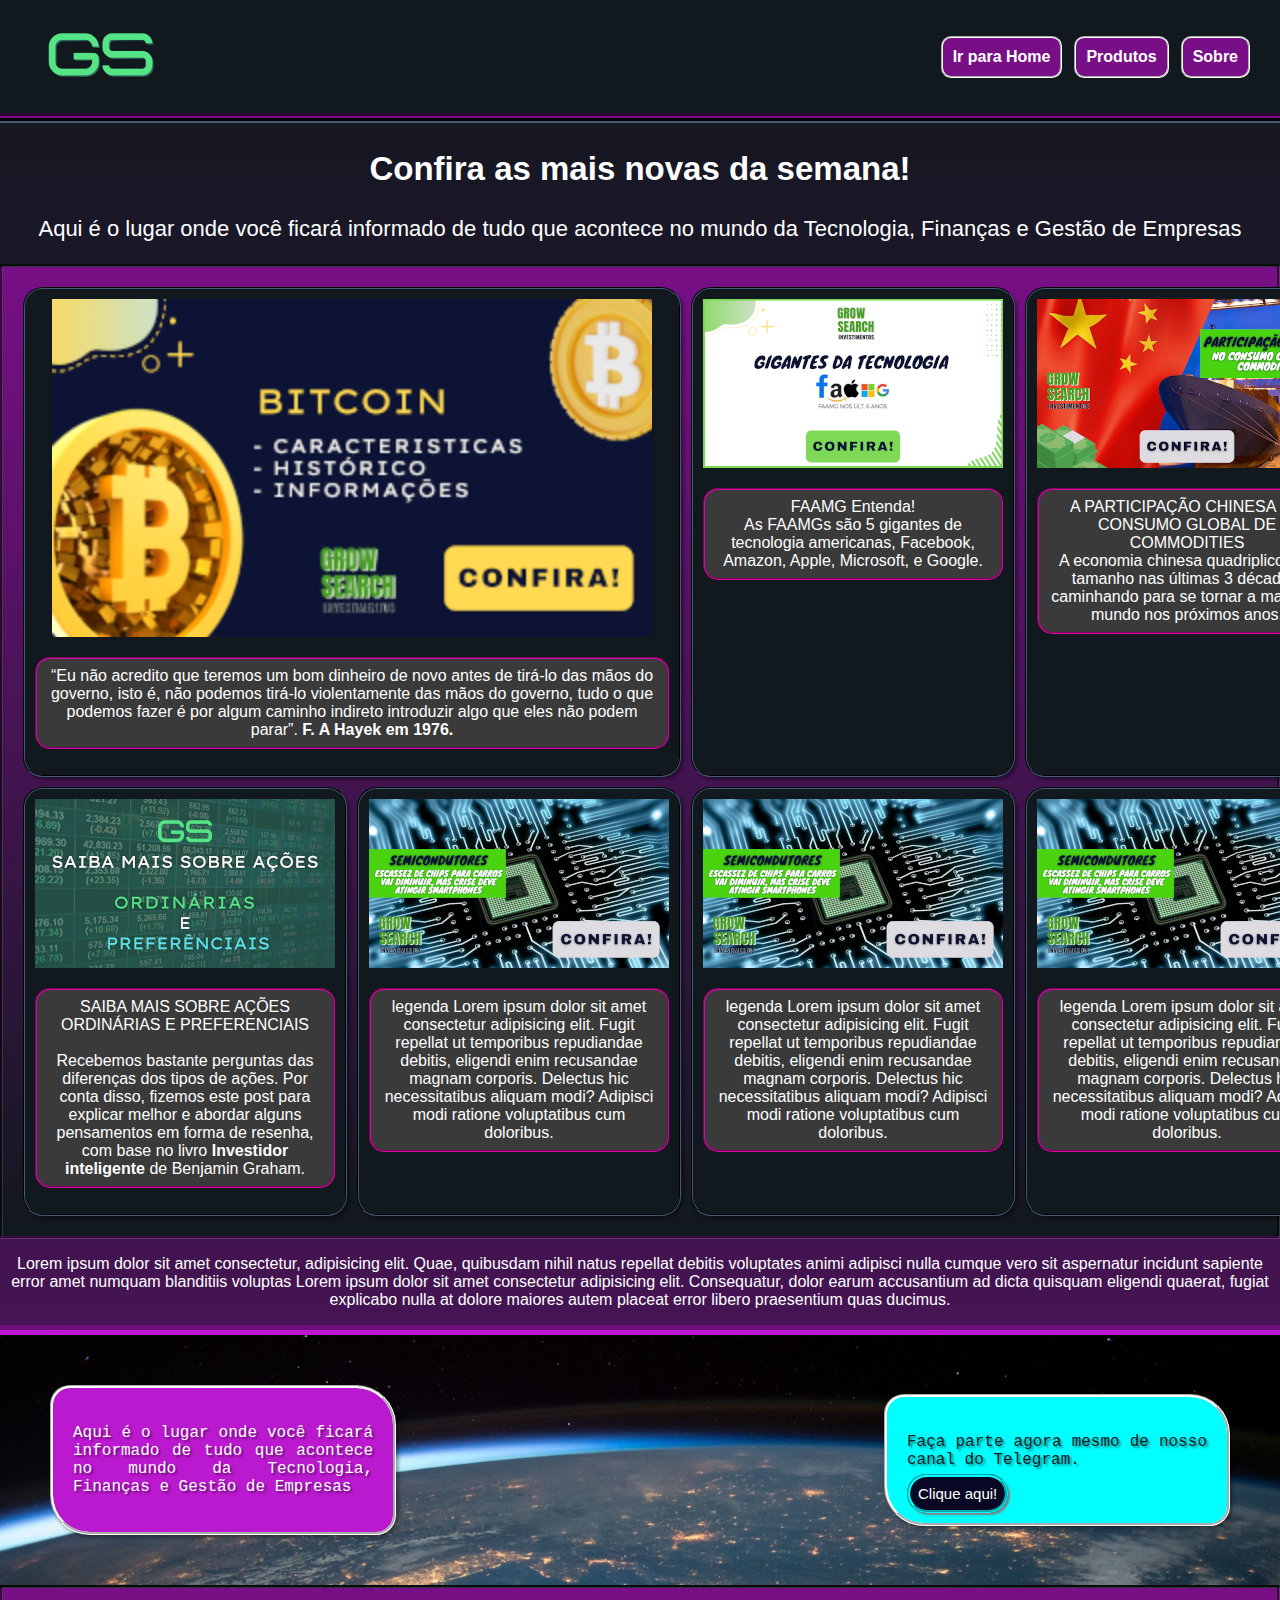
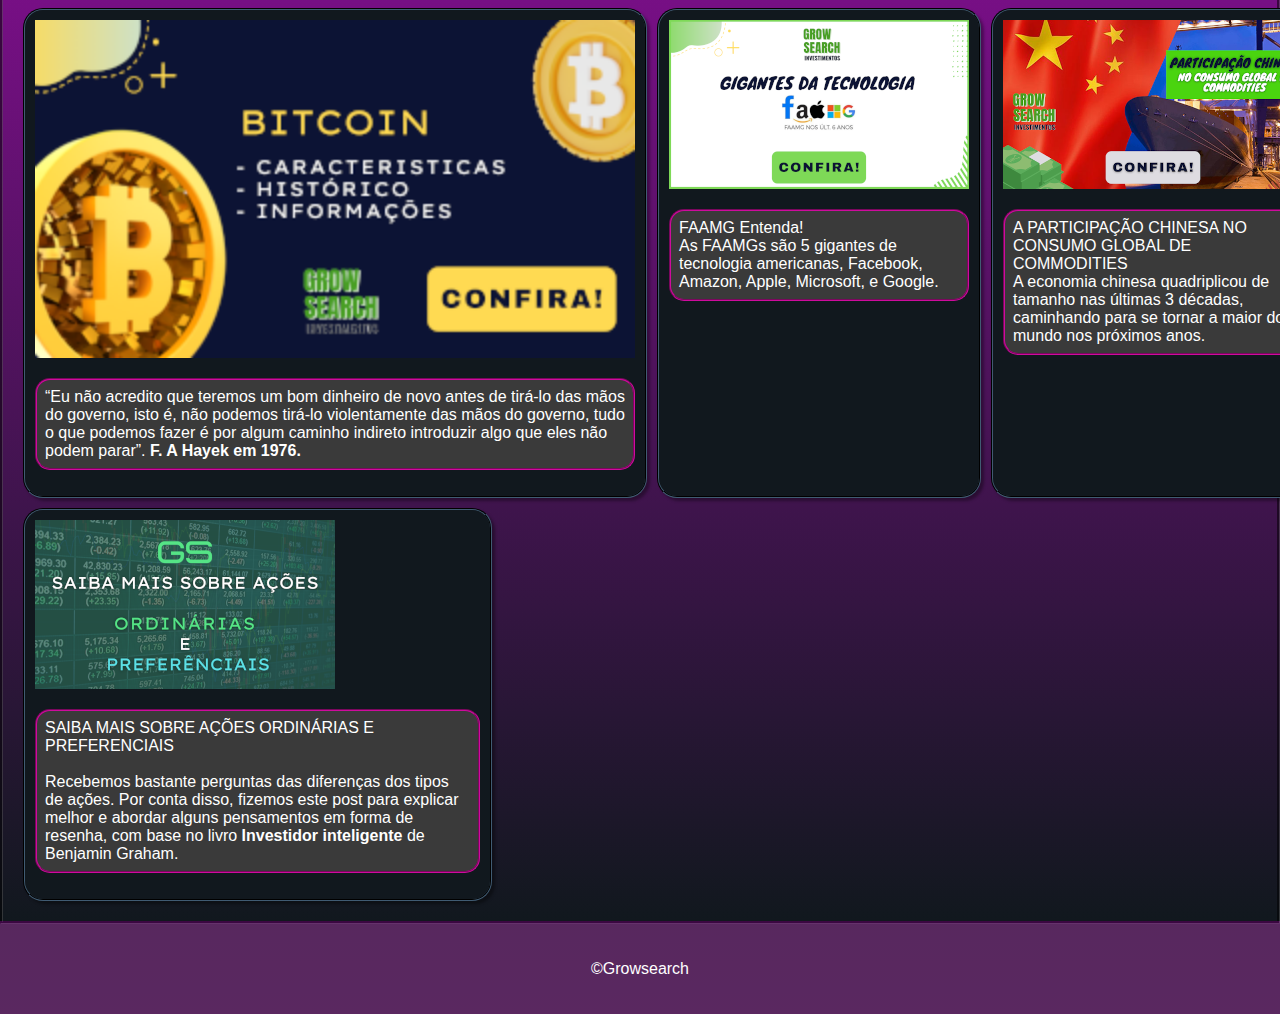
==== index.html @ 1ba03c19 "ajeitando Blog" ====
<!DOCTYPE html>
<html lang="pt-br">
<head>
    <meta charset="UTF-8">
    <meta http-equiv="X-UA-Compatible" content="IE=edge">
    <meta name="viewport" content="width=device-width, initial-scale=1.0">
    <link rel="stylesheet" href="blog.css">
    <title>Blog GS</title>
</head>
<body>
    <header  class = "header">
    <a  href = "https://growsearch.github.io/Site-gs/index" > <img  src ="imagens-blog/GS_atual-removebg-preview.png" alt = "GS-png"> </a >

        <nav>
            <ul class = "menu">
                <Li> <a  href = "https://growsearch.github.io/Site-gs/index" > Ir para Home </a > 
                </li>

                <Li > <a  href = "https://growsearch.github.io/Site-gs/pag2.html" > Produtos </a>
                 </li>

                <Li> <a  href = "https://growsearch.github.io/Site-gs/qsomos.html" > Sobre </a>
                 </li>
            </ul >
        </nav>
    </header>
    <!--<section class="parte1-blog">
        <div class="apresentacao-blog">
            <p>Aqui é o lugar onde você ficará informado de tudo que acontece no mundo da Tecnologia, Finanças e Gestão de Empresas </p>
        </div>

        <div id="tele">
            <p>Faça parte agora mesmo de nosso canal do Telegram.</p>
            <a href="https://t.me/Growsearch">Clique aqui!</a>
        </div>
    </section>-->
    <main class="primeiras-noticias">
        <section id="introducao">
            <h2>Confira as mais novas da semana!</h2>
            <p>Aqui é o lugar onde você ficará informado de tudo que acontece no mundo da Tecnologia, Finanças e Gestão de Empresas</p>
        </section>
        <section class="grid1-blog">
            <div class="noticia2">
                <a href="faamg.html"><img src="imagens-blog/faang.png"></a>
                <p>FAAMG Entenda! <br>
                    As FAAMGs são 5 gigantes de tecnologia americanas, Facebook, Amazon, Apple, Microsoft, e Google.
                </p>
            </div>

            <div class="noticia1">
                <a href="https://growsearch.github.io/projeto-blog/bitcoin.html"><img src="imagens-blog/matérial Bitcoin.png"></a>
                <p>
                    “Eu não acredito que teremos um bom dinheiro de novo antes de tirá-lo das mãos do governo, isto é, não podemos tirá-lo violentamente das mãos do governo, tudo o que podemos fazer é por algum caminho indireto introduzir algo que eles não podem parar”.
                    <strong>F. A Hayek em 1976.</strong>
                </p>
            </div>

            <div class="noticia3">
                <a href="china.html"><img src="imagens-blog/china.png"></a>
                <p>
                    A PARTICIPAÇÃO CHINESA NO CONSUMO GLOBAL DE COMMODITIES <br>
                    A economia chinesa quadriplicou de tamanho nas últimas 3 décadas, caminhando para se tornar a maior do mundo nos próximos anos. 
                </p>

            </div>

            <div class="noticia4" >
                <a href="acoes3e4.html"><img src="imagens-blog/tipos-acoes.png"></a>
                <p>
                    SAIBA MAIS SOBRE AÇÕES ORDINÁRIAS E PREFERENCIAIS <br> <br>

                    Recebemos bastante perguntas das diferenças dos tipos de ações. Por conta disso, fizemos este post para explicar melhor e abordar alguns pensamentos em forma de resenha, com base no livro <strong>Investidor inteligente</strong> de Benjamin Graham.
                </p>
            </div>

            <div class="noticia5" onclick="avisar()">
                <a href=""><img src="imagens-blog/escasses de semicondutores.png"></a>
                <p>legenda
                    Lorem ipsum dolor sit amet consectetur adipisicing elit. Fugit repellat ut temporibus repudiandae debitis, eligendi enim recusandae magnam corporis. Delectus hic necessitatibus aliquam modi? Adipisci modi ratione voluptatibus cum doloribus.
                </p>
            </div>

            <div class="noticia6" onclick="avisar()">
                <a href=""><img src="imagens-blog/escasses de semicondutores.png"></a>
                <p>legenda
                    Lorem ipsum dolor sit amet consectetur adipisicing elit. Fugit repellat ut temporibus repudiandae debitis, eligendi enim recusandae magnam corporis. Delectus hic necessitatibus aliquam modi? Adipisci modi ratione voluptatibus cum doloribus.
                </p>
            </div>

            <div class="noticia7" onclick="avisar()" >
                <a href=""><img src="imagens-blog/escasses de semicondutores.png"></a>
                <p>legenda
                    Lorem ipsum dolor sit amet consectetur adipisicing elit. Fugit repellat ut temporibus repudiandae debitis, eligendi enim recusandae magnam corporis. Delectus hic necessitatibus aliquam modi? Adipisci modi ratione voluptatibus cum doloribus.
                </p>
            </div>
        </section>

        <p>Lorem ipsum dolor sit amet consectetur, adipisicing elit. Quae, quibusdam nihil natus repellat debitis voluptates animi adipisci nulla cumque vero sit aspernatur incidunt sapiente error amet numquam blanditiis voluptas 
            Lorem ipsum dolor sit amet consectetur adipisicing elit. Consequatur, dolor earum accusantium ad dicta quisquam eligendi quaerat, fugiat explicabo nulla at dolore maiores autem placeat error libero praesentium quas ducimus.
    </main>

    <section class="parte1-blog">
        <div class="apresentacao-blog">
            <p>Aqui é o lugar onde você ficará informado de tudo que acontece no mundo da Tecnologia, Finanças e Gestão de Empresas </p>
        </div>

        <div id="tele">
            <p>Faça parte agora mesmo de nosso canal do Telegram.</p>
            <a href="https://t.me/Growsearch">Clique aqui!</a>
        </div>
    </section>

    <section class="grid1-blog">
        <div class="noticia2">
            <a href="faamg.html"><img src="imagens-blog/faang.png"></a>
            <p>FAAMG Entenda! <br>
                As FAAMGs são 5 gigantes de tecnologia americanas, Facebook, Amazon, Apple, Microsoft, e Google.
            </p>
        </div>

        <div class="noticia1">
            <a href="https://growsearch.github.io/projeto-blog/bitcoin.html"><img src="imagens-blog/matérial Bitcoin.png"></a>
            <p>
                “Eu não acredito que teremos um bom dinheiro de novo antes de tirá-lo das mãos do governo, isto é, não podemos tirá-lo violentamente das mãos do governo, tudo o que podemos fazer é por algum caminho indireto introduzir algo que eles não podem parar”.
                <strong>F. A Hayek em 1976.</strong>
            </p>
        </div>

        <div class="noticia3">
            <a href="china.html"><img src="imagens-blog/china.png"></a>
            <p>
                A PARTICIPAÇÃO CHINESA NO CONSUMO GLOBAL DE COMMODITIES <br>
                A economia chinesa quadriplicou de tamanho nas últimas 3 décadas, caminhando para se tornar a maior do mundo nos próximos anos. 
            </p>

        </div>

        <div class="noticia4" >
            <a href="acoes3e4.html"><img src="imagens-blog/tipos-acoes.png"></a>
            <p>
                SAIBA MAIS SOBRE AÇÕES ORDINÁRIAS E PREFERENCIAIS <br> <br>

                Recebemos bastante perguntas das diferenças dos tipos de ações. Por conta disso, fizemos este post para explicar melhor e abordar alguns pensamentos em forma de resenha, com base no livro <strong>Investidor inteligente</strong> de Benjamin Graham.
            </p>
        </div>
        </section>

    <footer>
        <p>&copy;Growsearch</p>
    </footer>
    
</body>
</html>

<script src="blog.js"></script>
---- blog.css ----
*{
    font-family: 'Work Sans' , sans-serif;
    /*margin: 0px;*/
    padding: 0px;
}

/* configurando a parte do header*/
.header {
    background-color:  #11181E;
    display: flex;
    justify-content: space-between;
    padding:  10px;
    align-items: center;
    flex-wrap: wrap;
    border-bottom: groove 5px rgb(120, 15, 134);
}

.header>a{
    color:  #fff ;
}

.menu {
    color:  #fff ;
    display: flex;
    padding-right: 20px ;
}

.menu>li {
    margin-left:  12px ;
    list-style: none;
    font: solid;
}

.menu>li>a {
    display: block;
    padding:  10px;
    background-color:  rgb(120, 15, 134);
    border: groove 2px white;
    border-radius:  10px;
    color:  #ffffff;
    text-decoration: none;
    font-weight: bold;
}

.menu>li>a:hover{
    color: rgb(186, 25, 207);
    background-color: rgba(0, 0, 0, 0.349);
}

/*terminada a configuração do header e comecando a parte1 do blog*/

body{
    padding: 0px;
    margin: 0px;
    /*background-color: rgb(186, 25, 207);*/
    background-image: linear-gradient( #11181E, rgb(120, 15, 134));
}

section.parte1-blog{
    background-image: url(imagens-blog/fundo-blog.png);
    background-color: white;
    display: flex;
    flex-wrap: wrap;
    align-items: center;
    justify-content: space-between;
    color: #fff;
    border-top: groove 10px rgb(186, 25, 207);
    height: 250px;
}

.apresentacao-blog{
    font-size: 1.0rem;
    margin: 50px;
    text-shadow: 1px 2px 1px grey;
    color: #fff;
    padding: 20px;
    max-width: 300px;
    background-color: rgb(186, 25, 207);
    border-radius: 20px 40px;
    border: groove 3px white;
    box-shadow: 2px 2px 4px rgba(0, 0, 0, 0.425);
}

.apresentacao-blog>p{
    font-family: monospace , sans-serif;
    text-align: justify;
    text-shadow: 2px 2px 2px rgba(0, 0, 0, 0.432);
}

#tele{
    background-color: aqua;
    font-size: 1.0rem;
    margin: 50px;
    color: #11181E;
    padding: 20px;
    max-width: 300px;
    border-radius: 20px 40px;
    border: groove 3px white;
    box-shadow: 2px 2px 4px rgba(0, 0, 0, 0.425);
}

#tele>p{
    font-family: monospace , sans-serif;
    text-align: justify;
    text-shadow: 2px 2px 2px rgba(0, 0, 0, 0.432);
}

#tele>a{
    background-color: rgb(8, 8, 37);
    border-radius: 20px;
    text-decoration: none;
    color: #fff;
    padding: 8px;
    border: groove 3px aqua;
    font-size: 15px;
    box-shadow: 2px 2px 2px grey;
}

#tele>a:hover{
    border: 0px;

}

.primeiras-noticias{
    border-top: groove 5px #11181E;
    color: #fff;
    text-align: center;
}

.primeiras-noticias>h2{
    margin-left: 20px;
    text-shadow: 2px 2px 5px rgb(37, 22, 37);
    font-family: Arial, Helvetica, sans-serif;
}

#introducao{
    font-size: 22px;
}

.grid1-blog{
    /*background-image:linear-gradient(rgb(45, 8, 56), rgb(15, 15, 22)  );*/
    background-image: linear-gradient(rgb(120, 15, 134),#11181e);
    border: groove 3px rgba(0, 0, 0, 0.507);
    display: grid;
    grid-template-areas:  "a a b c"
                          "d e f g";
    padding: 20px;
    gap: 10px;
}

.noticia1{
    grid-area: a;
    background-color: #11181E;
    padding: 10px;
    border: groove 2px #11181E;
    border-radius: 20px;
    box-shadow: 3px 3px 3px rgba(0, 0, 0, 0.349);
}
.noticia1>a>img{
    width: 600px;
}

.noticia2{
    grid-area: b;
    background-color: #11181E;
    padding: 10px;
    border: groove 2px #11181E;
    border-radius: 20px;
    box-shadow: 3px 3px 3px rgba(0, 0, 0, 0.349);
}
.noticia2>a>img{
    width: 300px;
}

.noticia3{
    grid-area: c;
    background-color: #11181E;
    padding: 10px;
    border: groove 2px #11181E;
    border-radius: 20px;
    box-shadow: 3px 3px 3px rgba(0, 0, 0, 0.349);
}

.noticia4{
    grid-area: d;
    /*background-color: rgba(165, 165, 165, 0.589);*/
    background-color: #11181E;
    padding: 10px;
    border: groove 2px #11181E;
    border-radius: 20px;
    box-shadow: 3px 3px 3px rgba(0, 0, 0, 0.349);
}

.noticia5{
    grid-area: e;
    /*background-color: rgba(165, 165, 165, 0.589);*/
    background-color: #11181E;
    padding: 10px;
    border: groove 2px #11181E;
    border-radius: 20px;
    box-shadow: 3px 3px 3px rgba(0, 0, 0, 0.349);
}

.noticia6{
    grid-area: f;
   /* background-color: rgba(165, 165, 165, 0.589);*/
   background-color: #11181E;
    padding: 10px;
    border: groove 2px #11181E;
    border-radius: 20px;
    box-shadow: 3px 3px 3px rgba(0, 0, 0, 0.349);

}

.noticia7{
    grid-area: g;
    /*background-color: rgba(165, 165, 165, 0.589);*/
    background-color: #11181E;
    padding: 10px;
    border: groove 2px #11181E;
    border-radius: 20px;
    box-shadow: 3px 3px 3px rgba(0, 0, 0, 0.349);
}

.noticia1:hover , .noticia2:hover , .noticia3:hover, .noticia4:hover, .noticia5:hover , .noticia6:hover , .noticia7:hover{
    background-color: rgb(186, 25, 207);
}

.grid1-blog>div>p{
    background-color: rgb(58, 58, 58);
    border-radius: 15px;
    border: groove 2px rgb(206, 12, 157);
    color: #fff;
    padding: 8px;
}

footer{
    background-color: rgba(63, 63, 63, 0.527);
    padding: 20px;
    text-align: center;
    color: #fff;
}

/*agora vou começar a fazer a parte responsiva do site com @media*/


@media ( max-width: 600px){

    .menu>li>a{
        background-color: rgb(120, 15, 134);
    }

    section.parte1-blog{
        height: 420px;
    }

    .apresentacao-blog{
        width: 300px;
        font-size: 1rem;
        margin: 0px;
    }

    #tele{
        width: 300px;
        font-size: 1rem;
        margin: 0px;
    }

    .grid1-blog{
        display: flex;
        flex-wrap: wrap;
        background-image: linear-gradient(#11181E , rgb(120, 15, 134));
    }

    .noticia1>a>img{
        max-width: 300px;
    }


}
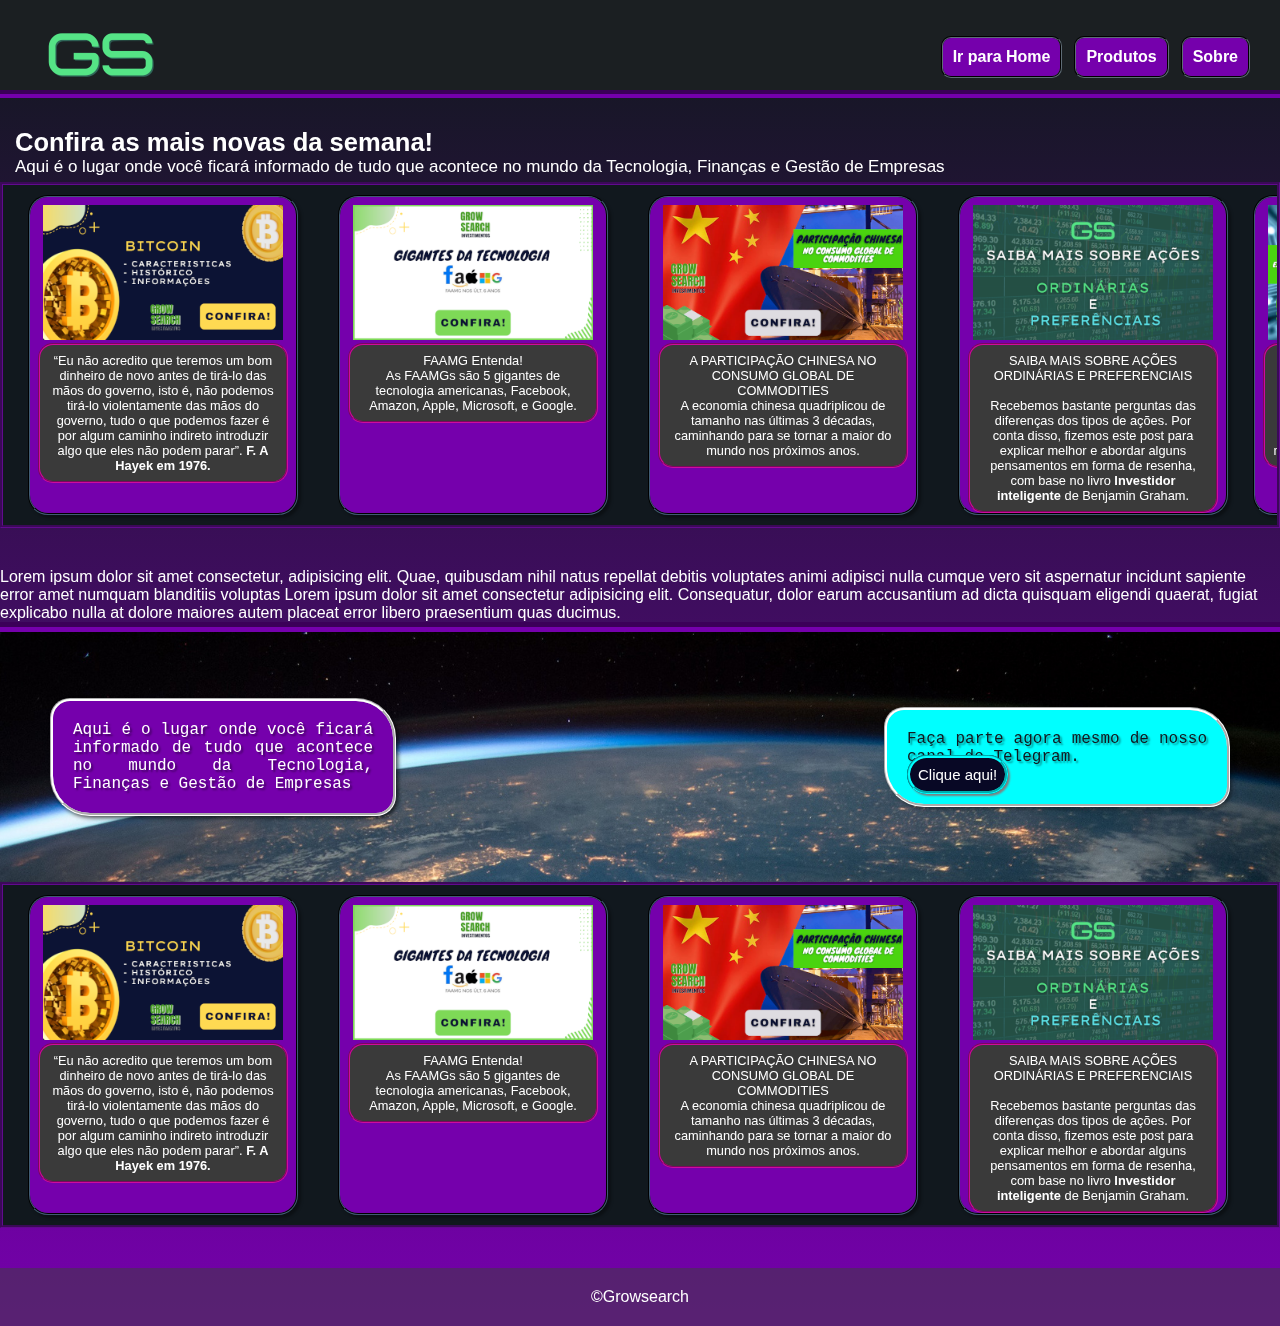
==== commit e04f012f: "trabalhando no blog" ====
--- a/index.html
+++ b/index.html
@@ -86,13 +86,6 @@
                     Lorem ipsum dolor sit amet consectetur adipisicing elit. Fugit repellat ut temporibus repudiandae debitis, eligendi enim recusandae magnam corporis. Delectus hic necessitatibus aliquam modi? Adipisci modi ratione voluptatibus cum doloribus.
                 </p>
             </div>
-
-            <div class="noticia7" onclick="avisar()" >
-                <a href=""><img src="imagens-blog/escasses de semicondutores.png"></a>
-                <p>legenda
-                    Lorem ipsum dolor sit amet consectetur adipisicing elit. Fugit repellat ut temporibus repudiandae debitis, eligendi enim recusandae magnam corporis. Delectus hic necessitatibus aliquam modi? Adipisci modi ratione voluptatibus cum doloribus.
-                </p>
-            </div>
         </section>
 
         <p>Lorem ipsum dolor sit amet consectetur, adipisicing elit. Quae, quibusdam nihil natus repellat debitis voluptates animi adipisci nulla cumque vero sit aspernatur incidunt sapiente error amet numquam blanditiis voluptas 
--- a/blog.css
+++ b/blog.css
@@ -1,41 +1,53 @@
 *{
     font-family: 'Work Sans' , sans-serif;
-    /*margin: 0px;*/
+    margin: 0px;
     padding: 0px;
+}
+
+::-webkit-scrollbar {
+    width: 10px;
+}
+
+::-webkit-scrollbar-track {
+    background: #000;
+    border-radius: 30px;
+}
+
+::-webkit-scrollbar-thumb {
+    background: #7500ac;
+    border-radius: 30px;
 }
 
 /* configurando a parte do header*/
 .header {
-    background-color:  #11181E;
+    background-color:  #1b1f22;
     display: flex;
     justify-content: space-between;
     padding:  10px;
     align-items: center;
     flex-wrap: wrap;
-    border-bottom: groove 5px rgb(120, 15, 134);
-}
-
-.header>a{
-    color:  #fff ;
+    border-bottom: groove 8px #7500ac;
+    height: 70px;
+    margin-bottom: 30px;
 }
 
 .menu {
-    color:  #fff ;
     display: flex;
     padding-right: 20px ;
 }
 
-.menu>li {
+.menu > li {
     margin-left:  12px ;
     list-style: none;
     font: solid;
-}
-
-.menu>li>a {
+    color: #fff;
+}
+
+.menu > li > a {
     display: block;
     padding:  10px;
-    background-color:  rgb(120, 15, 134);
-    border: groove 2px white;
+    background-color:  #7500ac;
+    border: groove 2px #1b1f22;
     border-radius:  10px;
     color:  #ffffff;
     text-decoration: none;
@@ -43,7 +55,7 @@
 }
 
 .menu>li>a:hover{
-    color: rgb(186, 25, 207);
+    color: #b31ef8;
     background-color: rgba(0, 0, 0, 0.349);
 }
 
@@ -53,7 +65,7 @@
     padding: 0px;
     margin: 0px;
     /*background-color: rgb(186, 25, 207);*/
-    background-image: linear-gradient( #11181E, rgb(120, 15, 134));
+    background-image: linear-gradient( #11181E, #7500ac);
 }
 
 section.parte1-blog{
@@ -64,7 +76,7 @@
     align-items: center;
     justify-content: space-between;
     color: #fff;
-    border-top: groove 10px rgb(186, 25, 207);
+    border-top: groove 10px #7500ac;
     height: 250px;
 }
 
@@ -75,10 +87,10 @@
     color: #fff;
     padding: 20px;
     max-width: 300px;
-    background-color: rgb(186, 25, 207);
+    background-color: #7500ac;
     border-radius: 20px 40px;
     border: groove 3px white;
-    box-shadow: 2px 2px 4px rgba(0, 0, 0, 0.425);
+    box-shadow: 2px 2px 4px rgba(0, 0, 0, 0.692);
 }
 
 .apresentacao-blog>p{
@@ -122,9 +134,7 @@
 }
 
 .primeiras-noticias{
-    border-top: groove 5px #11181E;
-    color: #fff;
-    text-align: center;
+    color: #fff;
 }
 
 .primeiras-noticias>h2{
@@ -134,96 +144,83 @@
 }
 
 #introducao{
-    font-size: 22px;
+    font-size: 17px;
+    margin: 5px 0px 5px 15px;
 }
 
 .grid1-blog{
     /*background-image:linear-gradient(rgb(45, 8, 56), rgb(15, 15, 22)  );*/
-    background-image: linear-gradient(rgb(120, 15, 134),#11181e);
-    border: groove 3px rgba(0, 0, 0, 0.507);
+    background: #11181e;
+    border: groove 3px rgba(139, 4, 202, 0.658);
     display: grid;
-    grid-template-areas:  "a a b c"
-                          "d e f g";
-    padding: 20px;
+    grid-template-columns: 300px 300px 300px 300px;
+    grid-template-areas:  "a b c d e f";                     
+    padding: 10px;
     gap: 10px;
+    margin-bottom: 40px;
+    overflow-x: scroll;
+}
+
+.grid1-blog::-webkit-scrollbar{
+    height: 8px; 
+   
+}
+
+.grid1-blog::-webkit-scrollbar-corner {
+    margin-top: 100px;
+}
+
+.grid1-blog::-webkit-scrollbar-thumb {
+    background: #00da91;
 }
 
 .noticia1{
     grid-area: a;
-    background-color: #11181E;
-    padding: 10px;
+}
+
+.noticia2 {
+    grid-area: b;
+}
+
+.noticia3{
+    grid-area: c;
+}
+
+.noticia4{
+    grid-area: d;
+    /*background-color: rgba(165, 165, 165, 0.589);*/
+}
+
+.noticia5 {
+    grid-area: e;
+    /*background-color: rgba(165, 165, 165, 0.589);*/
+}
+
+.noticia6{
+    grid-area: f;
+   /* background-color: rgba(165, 165, 165, 0.589);*/
+}
+
+.noticia1 , .noticia2 , .noticia3 , .noticia4, .noticia5 , .noticia6 {
+    margin: auto;
+    padding: 8px;
+    align-items: flex-start;
+    text-align: center;
+    font-size: .8rem;
+    width: 250px;
+    background-color: #7500ac;
     border: groove 2px #11181E;
     border-radius: 20px;
     box-shadow: 3px 3px 3px rgba(0, 0, 0, 0.349);
-}
-.noticia1>a>img{
-    width: 600px;
-}
-
-.noticia2{
-    grid-area: b;
-    background-color: #11181E;
-    padding: 10px;
-    border: groove 2px #11181E;
-    border-radius: 20px;
-    box-shadow: 3px 3px 3px rgba(0, 0, 0, 0.349);
-}
-.noticia2>a>img{
-    width: 300px;
-}
-
-.noticia3{
-    grid-area: c;
-    background-color: #11181E;
-    padding: 10px;
-    border: groove 2px #11181E;
-    border-radius: 20px;
-    box-shadow: 3px 3px 3px rgba(0, 0, 0, 0.349);
-}
-
-.noticia4{
-    grid-area: d;
-    /*background-color: rgba(165, 165, 165, 0.589);*/
-    background-color: #11181E;
-    padding: 10px;
-    border: groove 2px #11181E;
-    border-radius: 20px;
-    box-shadow: 3px 3px 3px rgba(0, 0, 0, 0.349);
-}
-
-.noticia5{
-    grid-area: e;
-    /*background-color: rgba(165, 165, 165, 0.589);*/
-    background-color: #11181E;
-    padding: 10px;
-    border: groove 2px #11181E;
-    border-radius: 20px;
-    box-shadow: 3px 3px 3px rgba(0, 0, 0, 0.349);
-}
-
-.noticia6{
-    grid-area: f;
-   /* background-color: rgba(165, 165, 165, 0.589);*/
-   background-color: #11181E;
-    padding: 10px;
-    border: groove 2px #11181E;
-    border-radius: 20px;
-    box-shadow: 3px 3px 3px rgba(0, 0, 0, 0.349);
-
-}
-
-.noticia7{
-    grid-area: g;
-    /*background-color: rgba(165, 165, 165, 0.589);*/
-    background-color: #11181E;
-    padding: 10px;
-    border: groove 2px #11181E;
-    border-radius: 20px;
-    box-shadow: 3px 3px 3px rgba(0, 0, 0, 0.349);
-}
-
-.noticia1:hover , .noticia2:hover , .noticia3:hover, .noticia4:hover, .noticia5:hover , .noticia6:hover , .noticia7:hover{
-    background-color: rgb(186, 25, 207);
+    height: 300px;
+} 
+
+.noticia1>a>img, .noticia2>a>img , .noticia3>a>img , .noticia4>a>img, .noticia5>a>img , .noticia6>a>img {
+    width: 240px;
+} 
+
+.noticia1:hover , .noticia2:hover , .noticia3:hover, .noticia4:hover, .noticia5:hover , .noticia6:hover {
+    background-color: rgb(171, 25, 207);
 }
 
 .grid1-blog>div>p{
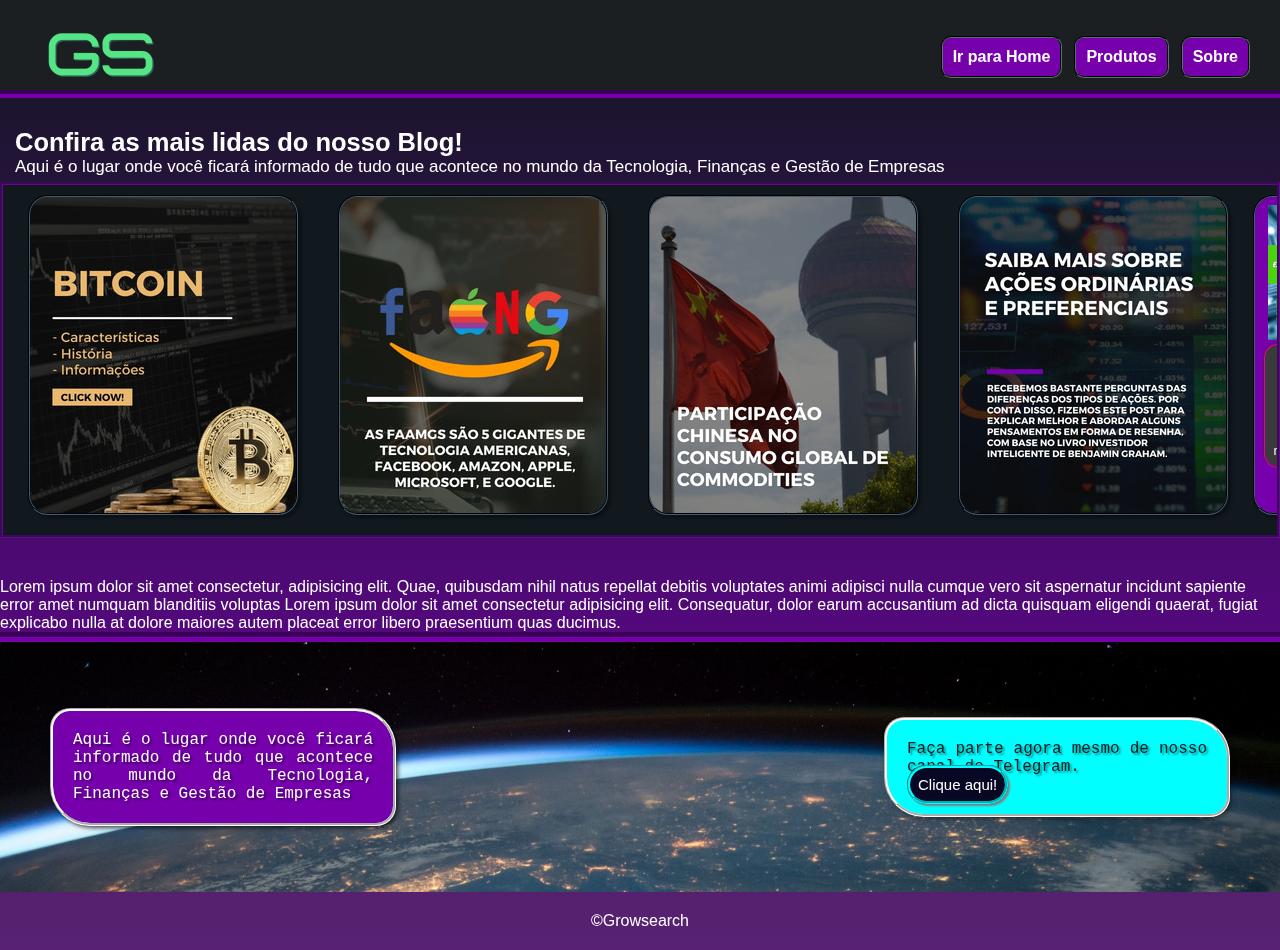
==== commit 808474b0: "mudancas no blog" ====
--- a/index.html
+++ b/index.html
@@ -36,41 +36,41 @@
     </section>-->
     <main class="primeiras-noticias">
         <section id="introducao">
-            <h2>Confira as mais novas da semana!</h2>
+            <h2>Confira as mais lidas do nosso Blog!</h2>
             <p>Aqui é o lugar onde você ficará informado de tudo que acontece no mundo da Tecnologia, Finanças e Gestão de Empresas</p>
         </section>
         <section class="grid1-blog">
             <div class="noticia2">
-                <a href="faamg.html"><img src="imagens-blog/faang.png"></a>
+                <a href="faamg.html">  <!-- <img src="imagens-blog/faang.png"></a>
                 <p>FAAMG Entenda! <br>
                     As FAAMGs são 5 gigantes de tecnologia americanas, Facebook, Amazon, Apple, Microsoft, e Google.
-                </p>
+                </p> -->
             </div>
 
             <div class="noticia1">
-                <a href="https://growsearch.github.io/projeto-blog/bitcoin.html"><img src="imagens-blog/matérial Bitcoin.png"></a>
+                <a href="https://growsearch.github.io/projeto-blog/bitcoin.html"> <!-- <img src="imagens-blog/matérial Bitcoin.png"></a>
                 <p>
                     “Eu não acredito que teremos um bom dinheiro de novo antes de tirá-lo das mãos do governo, isto é, não podemos tirá-lo violentamente das mãos do governo, tudo o que podemos fazer é por algum caminho indireto introduzir algo que eles não podem parar”.
                     <strong>F. A Hayek em 1976.</strong>
-                </p>
+                </p>  -->
             </div>
 
             <div class="noticia3">
-                <a href="china.html"><img src="imagens-blog/china.png"></a>
+                <a href="china.html">  <!-- <img src="imagens-blog/china.png"></a>
                 <p>
                     A PARTICIPAÇÃO CHINESA NO CONSUMO GLOBAL DE COMMODITIES <br>
                     A economia chinesa quadriplicou de tamanho nas últimas 3 décadas, caminhando para se tornar a maior do mundo nos próximos anos. 
-                </p>
+                </p>  -->
 
             </div>
 
             <div class="noticia4" >
-                <a href="acoes3e4.html"><img src="imagens-blog/tipos-acoes.png"></a>
+                <a href="acoes3e4.html">  <!--<img src="imagens-blog/tipos-acoes.png"></a>
                 <p>
                     SAIBA MAIS SOBRE AÇÕES ORDINÁRIAS E PREFERENCIAIS <br> <br>
 
                     Recebemos bastante perguntas das diferenças dos tipos de ações. Por conta disso, fizemos este post para explicar melhor e abordar alguns pensamentos em forma de resenha, com base no livro <strong>Investidor inteligente</strong> de Benjamin Graham.
-                </p>
+                </p>  -->
             </div>
 
             <div class="noticia5" onclick="avisar()">
@@ -103,41 +103,6 @@
         </div>
     </section>
 
-    <section class="grid1-blog">
-        <div class="noticia2">
-            <a href="faamg.html"><img src="imagens-blog/faang.png"></a>
-            <p>FAAMG Entenda! <br>
-                As FAAMGs são 5 gigantes de tecnologia americanas, Facebook, Amazon, Apple, Microsoft, e Google.
-            </p>
-        </div>
-
-        <div class="noticia1">
-            <a href="https://growsearch.github.io/projeto-blog/bitcoin.html"><img src="imagens-blog/matérial Bitcoin.png"></a>
-            <p>
-                “Eu não acredito que teremos um bom dinheiro de novo antes de tirá-lo das mãos do governo, isto é, não podemos tirá-lo violentamente das mãos do governo, tudo o que podemos fazer é por algum caminho indireto introduzir algo que eles não podem parar”.
-                <strong>F. A Hayek em 1976.</strong>
-            </p>
-        </div>
-
-        <div class="noticia3">
-            <a href="china.html"><img src="imagens-blog/china.png"></a>
-            <p>
-                A PARTICIPAÇÃO CHINESA NO CONSUMO GLOBAL DE COMMODITIES <br>
-                A economia chinesa quadriplicou de tamanho nas últimas 3 décadas, caminhando para se tornar a maior do mundo nos próximos anos. 
-            </p>
-
-        </div>
-
-        <div class="noticia4" >
-            <a href="acoes3e4.html"><img src="imagens-blog/tipos-acoes.png"></a>
-            <p>
-                SAIBA MAIS SOBRE AÇÕES ORDINÁRIAS E PREFERENCIAIS <br> <br>
-
-                Recebemos bastante perguntas das diferenças dos tipos de ações. Por conta disso, fizemos este post para explicar melhor e abordar alguns pensamentos em forma de resenha, com base no livro <strong>Investidor inteligente</strong> de Benjamin Graham.
-            </p>
-        </div>
-        </section>
-
     <footer>
         <p>&copy;Growsearch</p>
     </footer>
--- a/blog.css
+++ b/blog.css
@@ -176,18 +176,26 @@
 
 .noticia1{
     grid-area: a;
+    background-image: url(imagens-blog/Bitcoin.jpg);
+    cursor: pointer;
 }
 
 .noticia2 {
     grid-area: b;
+    background-image: url(imagens-blog/faang-fotoBlog.jpg);
+    cursor: pointer;
 }
 
 .noticia3{
     grid-area: c;
+    background-image: url(imagens-blog/chinaBlog-novo.jpg);
+    cursor: pointer;
 }
 
 .noticia4{
     grid-area: d;
+    background-image: url(imagens-blog/tiposDeAções-blog.jpg);
+    cursor: pointer;
     /*background-color: rgba(165, 165, 165, 0.589);*/
 }
 
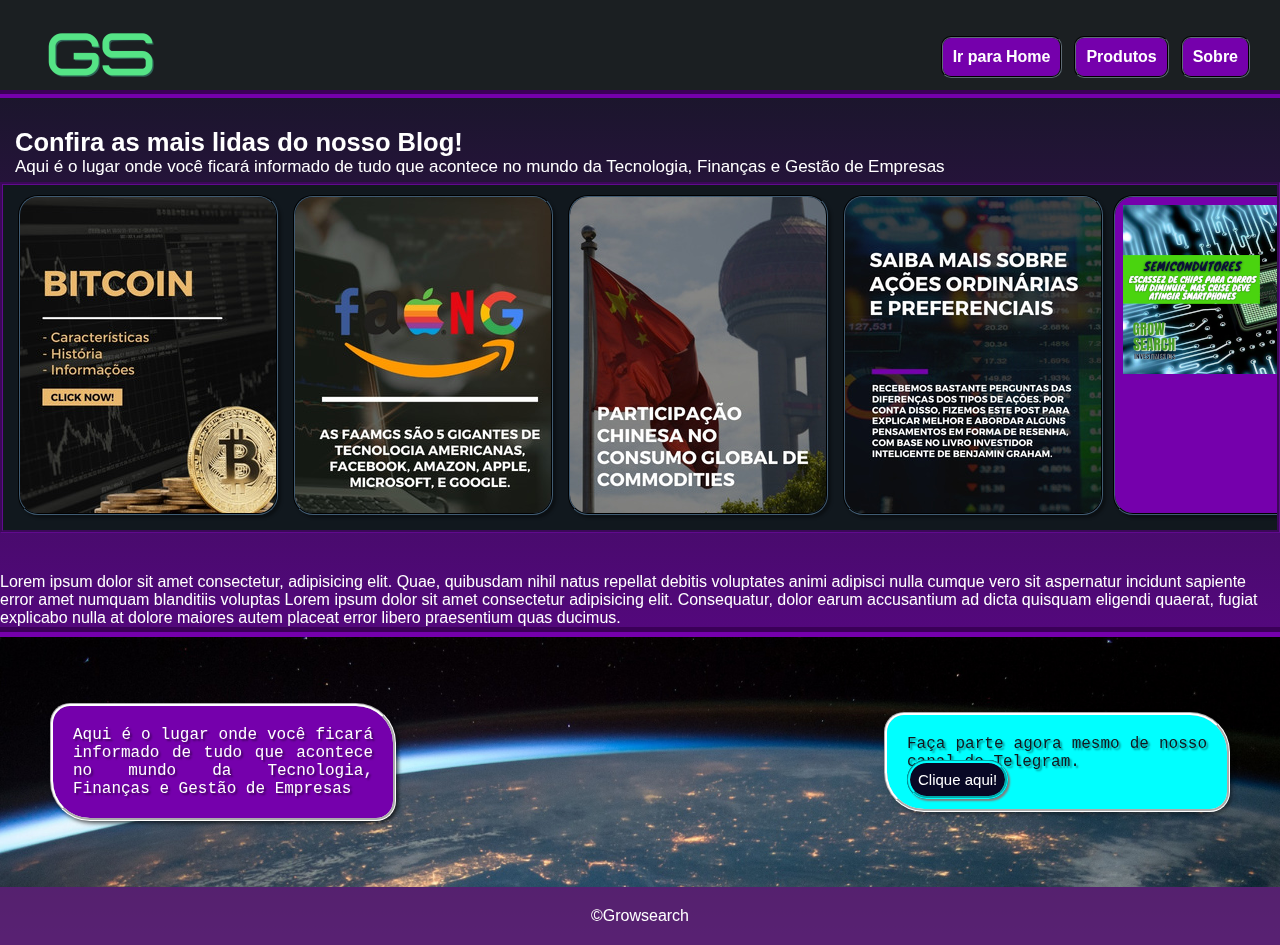
==== commit 912ba1df: "alterando e melhorando blog" ====
--- a/index.html
+++ b/index.html
@@ -4,12 +4,13 @@
     <meta charset="UTF-8">
     <meta http-equiv="X-UA-Compatible" content="IE=edge">
     <meta name="viewport" content="width=device-width, initial-scale=1.0">
-    <link rel="stylesheet" href="blog.css">
+    <link rel="stylesheet" href="cssBlog/blog.css">
+    <link rel="stylesheet" href="cssBlog/blog-mobile.css">
     <title>Blog GS</title>
 </head>
 <body>
     <header  class = "header">
-    <a  href = "https://growsearch.github.io/Site-gs/index" > <img  src ="imagens-blog/GS_atual-removebg-preview.png" alt = "GS-png"> </a >
+    <a  href = "https://growsearch.github.io/Site-gs/index" > <img  src ="imagens-blog-geral/GS_atual-removebg-preview.png" alt = "GS-png"> </a >
 
         <nav>
             <ul class = "menu">
@@ -41,18 +42,18 @@
         </section>
         <section class="grid1-blog">
             <div class="noticia2">
-                <a href="faamg.html">  <!-- <img src="imagens-blog/faang.png"></a>
+                <a href="materiasDoBlog/faamg.html"> <!-- <img src="imagens-blog/faang-fotoBlog.jpg"></a>
                 <p>FAAMG Entenda! <br>
                     As FAAMGs são 5 gigantes de tecnologia americanas, Facebook, Amazon, Apple, Microsoft, e Google.
                 </p> -->
             </div>
 
             <div class="noticia1">
-                <a href="https://growsearch.github.io/projeto-blog/bitcoin.html"> <!-- <img src="imagens-blog/matérial Bitcoin.png"></a>
-                <p>
+                <a href="https://growsearch.github.io/projeto-blog/bitcoin.html"> </a>
+               <!-- <p>
                     “Eu não acredito que teremos um bom dinheiro de novo antes de tirá-lo das mãos do governo, isto é, não podemos tirá-lo violentamente das mãos do governo, tudo o que podemos fazer é por algum caminho indireto introduzir algo que eles não podem parar”.
                     <strong>F. A Hayek em 1976.</strong>
-                </p>  -->
+                </p> -->
             </div>
 
             <div class="noticia3">
@@ -75,9 +76,9 @@
 
             <div class="noticia5" onclick="avisar()">
                 <a href=""><img src="imagens-blog/escasses de semicondutores.png"></a>
-                <p>legenda
+                <!-- <p>legenda
                     Lorem ipsum dolor sit amet consectetur adipisicing elit. Fugit repellat ut temporibus repudiandae debitis, eligendi enim recusandae magnam corporis. Delectus hic necessitatibus aliquam modi? Adipisci modi ratione voluptatibus cum doloribus.
-                </p>
+                </p> 
             </div>
 
             <div class="noticia6" onclick="avisar()">
@@ -85,7 +86,7 @@
                 <p>legenda
                     Lorem ipsum dolor sit amet consectetur adipisicing elit. Fugit repellat ut temporibus repudiandae debitis, eligendi enim recusandae magnam corporis. Delectus hic necessitatibus aliquam modi? Adipisci modi ratione voluptatibus cum doloribus.
                 </p>
-            </div>
+            </div> -->
         </section>
 
         <p>Lorem ipsum dolor sit amet consectetur, adipisicing elit. Quae, quibusdam nihil natus repellat debitis voluptates animi adipisci nulla cumque vero sit aspernatur incidunt sapiente error amet numquam blanditiis voluptas 
--- a/cssBlog/blog.css
+++ b/cssBlog/blog.css
@@ -0,0 +1,243 @@
+*{
+    font-family: 'Work Sans' , sans-serif;
+    margin: 0px;
+    padding: 0px;
+}
+
+::-webkit-scrollbar {
+    width: 10px;
+}
+
+::-webkit-scrollbar-track {
+    background: #000;
+    border-radius: 30px;
+}
+
+::-webkit-scrollbar-thumb {
+    background: #7500ac;
+    border-radius: 30px;
+}
+
+/* configurando a parte do header*/
+.header {
+    background-color:  #1b1f22;
+    display: flex;
+    justify-content: space-between;
+    padding:  10px;
+    align-items: center;
+    flex-wrap: wrap;
+    border-bottom: groove 8px #7500ac;
+    height: 70px;
+    margin-bottom: 30px;
+}
+
+.menu {
+    display: flex;
+    padding-right: 20px ;
+}
+
+.menu > li {
+    margin-left:  12px ;
+    list-style: none;
+    font: solid;
+    color: #fff;
+}
+
+.menu > li > a {
+    display: block;
+    padding:  10px;
+    background-color:  #7500ac;
+    border: groove 2px #1b1f22;
+    border-radius:  10px;
+    color:  #ffffff;
+    text-decoration: none;
+    font-weight: bold;
+}
+
+.menu>li>a:hover{
+    color: #b31ef8;
+    background-color: rgba(0, 0, 0, 0.349);
+}
+
+/*terminada a configuração do header e comecando a parte1 do blog*/
+
+body{
+    padding: 0px;
+    margin: 0px;
+    /*background-color: rgb(186, 25, 207);*/
+    background-image: linear-gradient( #11181E, #7500ac);
+}
+
+section.parte1-blog{
+    background-image: url(imagens-blog/fundo-blog.png);
+    background-color: white;
+    display: flex;
+    flex-wrap: wrap;
+    align-items: center;
+    justify-content: space-between;
+    color: #fff;
+    border-top: groove 10px #7500ac;
+    height: 250px;
+}
+
+.apresentacao-blog{
+    font-size: 1.0rem;
+    margin: 50px;
+    text-shadow: 1px 2px 1px grey;
+    color: #fff;
+    padding: 20px;
+    max-width: 300px;
+    background-color: #7500ac;
+    border-radius: 20px 40px;
+    border: groove 3px white;
+    box-shadow: 2px 2px 4px rgba(0, 0, 0, 0.692);
+}
+
+.apresentacao-blog>p{
+    font-family: monospace , sans-serif;
+    text-align: justify;
+    text-shadow: 2px 2px 2px rgba(0, 0, 0, 0.432);
+}
+
+#tele{
+    background-color: aqua;
+    font-size: 1.0rem;
+    margin: 50px;
+    color: #11181E;
+    padding: 20px;
+    max-width: 300px;
+    border-radius: 20px 40px;
+    border: groove 3px white;
+    box-shadow: 2px 2px 4px rgba(0, 0, 0, 0.425);
+}
+
+#tele>p{
+    font-family: monospace , sans-serif;
+    text-align: justify;
+    text-shadow: 2px 2px 2px rgba(0, 0, 0, 0.432);
+}
+
+#tele>a{
+    background-color: rgb(8, 8, 37);
+    border-radius: 20px;
+    text-decoration: none;
+    color: #fff;
+    padding: 8px;
+    border: groove 3px aqua;
+    font-size: 15px;
+    box-shadow: 2px 2px 2px grey;
+}
+
+#tele>a:hover{
+    border: 0px;
+
+}
+
+.primeiras-noticias{
+    color: #fff;
+}
+
+.primeiras-noticias>h2{
+    margin-left: 20px;
+    text-shadow: 2px 2px 5px rgb(37, 22, 37);
+    font-family: Arial, Helvetica, sans-serif;
+}
+
+#introducao{
+    font-size: 17px;
+    margin: 5px 0px 5px 15px;
+}
+
+.grid1-blog{
+    /*background-image:linear-gradient(rgb(45, 8, 56), rgb(15, 15, 22)  );*/
+    background: #11181e;
+    border: groove 3px rgba(139, 4, 202, 0.658);
+    display: grid;
+    grid-template-columns: 270px 270px 270px 270px;
+    grid-template-areas:  "a b c d e f";                     
+    padding: 10px;
+    gap: 5px;
+    margin-bottom: 40px;
+    overflow-x: scroll;
+}
+
+.grid1-blog::-webkit-scrollbar{
+    height: 8px; 
+   
+}
+
+.grid1-blog::-webkit-scrollbar-corner {
+    margin-top: 100px;
+}
+
+.grid1-blog::-webkit-scrollbar-thumb {
+    background: #00da91;
+}
+
+.noticia1{
+    grid-area: a;
+    background-image: url(imagens-blog/Bitcoin.jpg);
+    cursor: pointer;
+}
+
+.noticia2 {
+    grid-area: b;
+    background-image: url(imagens-blog/faang-fotoBlog.jpg);
+    cursor: pointer;
+}
+
+.noticia3{
+    grid-area: c;
+    background-image: url(imagens-blog/chinaBlog-novo.jpg);
+    cursor: pointer;
+}
+
+.noticia4{
+    grid-area: d;
+    background-image: url(imagens-blog/tiposDeAções-blog.jpg);
+    cursor: pointer;
+    /*background-color: rgba(165, 165, 165, 0.589);*/
+}
+
+.noticia5 {
+    grid-area: e;
+    /*background-color: rgba(165, 165, 165, 0.589);*/
+}
+
+.noticia6{
+    grid-area: f;
+   /* background-color: rgba(165, 165, 165, 0.589);*/
+}
+
+.noticia1 , .noticia2 , .noticia3 , .noticia4, .noticia5 , .noticia6 {
+    margin: auto;
+    padding: 8px;
+    align-items: flex-start;
+    text-align: center;
+    font-size: .8rem;
+    width: 240px;
+    background-color: #7500ac;
+    border: groove 2px #11181E;
+    border-radius: 20px;
+    box-shadow: 3px 3px 3px rgba(0, 0, 0, 0.349);
+    height: 300px;
+} 
+
+/*.noticia1:hover , .noticia2:hover , .noticia3:hover, .noticia4:hover, .noticia5:hover , .noticia6:hover {
+    background: url(imagens-blog/GS_atual-removebg-preview.png);
+}*/
+
+.grid1-blog>div>p{
+    background-color: rgb(58, 58, 58);
+    border-radius: 15px;
+    border: groove 2px rgb(206, 12, 157);
+    color: #fff;
+    padding: 8px;
+}
+
+footer{
+    background-color: rgba(63, 63, 63, 0.527);
+    padding: 20px;
+    text-align: center;
+    color: #fff;
+}--- a/cssBlog/blog-mobile.css
+++ b/cssBlog/blog-mobile.css
@@ -0,0 +1,49 @@
+@media ( max-width: 600px){
+
+    .menu>li>a{
+        background-color: rgb(120, 15, 134);
+    }
+
+    section.parte1-blog{
+        height: 420px;
+    }
+
+    .apresentacao-blog{
+        width: 300px;
+        font-size: 1rem;
+        margin: 0px;
+    }
+
+    #tele{
+        width: 300px;
+        font-size: 1rem;
+        margin: 0px;
+    }
+
+    .grid1-blog{
+        display: grid;
+        grid-template-columns: 140px 140px 140px 140px;
+        grid-template-areas:  "a b c d e f";   
+        gap: 10px;                 
+        background-image: linear-gradient(#11181E , rgb(120, 15, 134));
+        overflow-x: scroll
+    }
+
+    .grid1-blog::-webkit-scrollbar{
+        height: 8px; 
+    }
+    
+    .grid1-blog::-webkit-scrollbar-corner {
+        margin-top: 100px;
+    }
+    
+    .grid1-blog::-webkit-scrollbar-thumb {
+        background: #00da91;
+    }
+
+    .noticia1 , .noticia2 , .noticia3 , .noticia4, .noticia5 , .noticia6 {
+        width: 120px;
+        height: 180px;
+}
+
+}
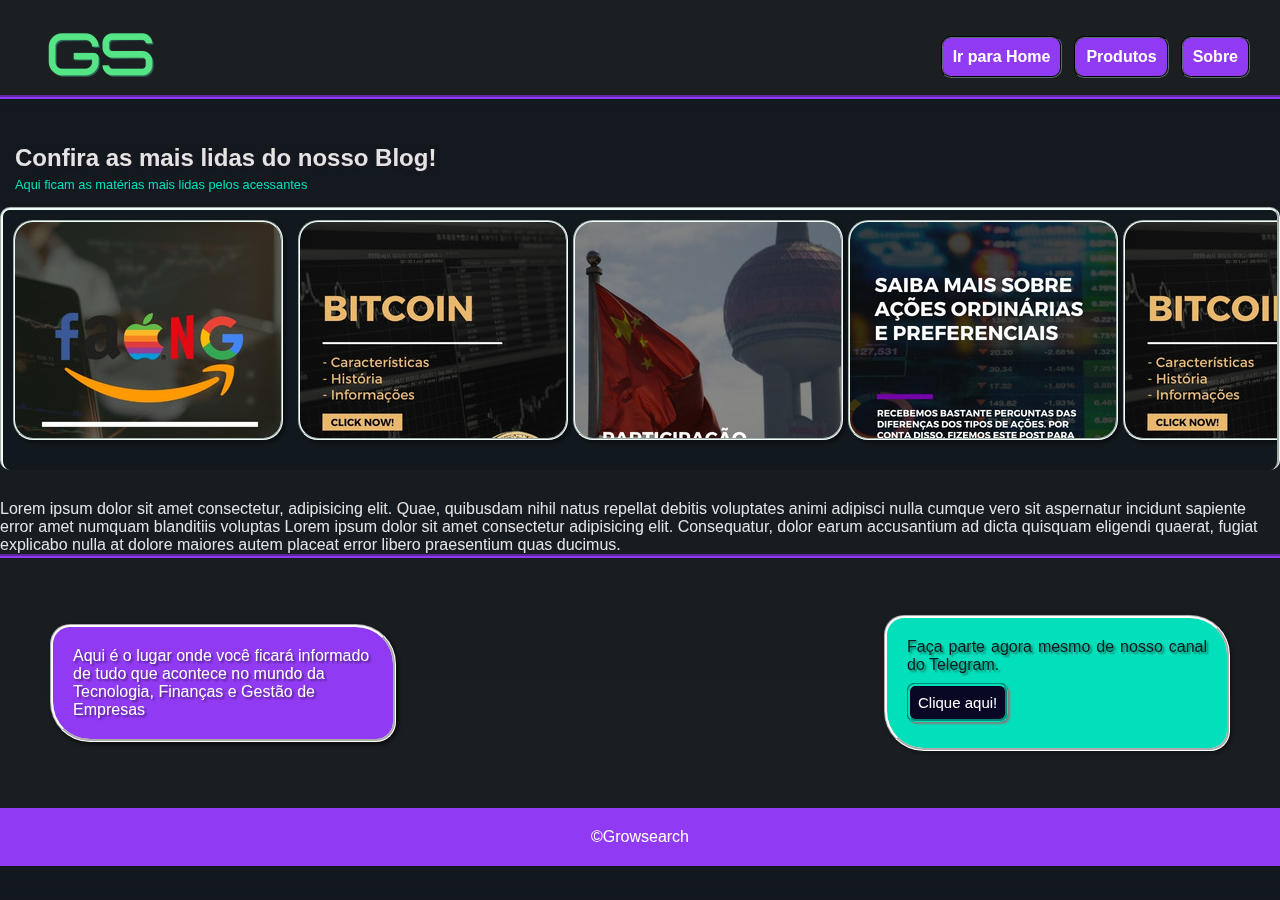
==== commit 6303a924: "mudando grid1-blog e cores" ====
--- a/index.html
+++ b/index.html
@@ -36,32 +36,57 @@
         </div>
     </section>-->
     <main class="primeiras-noticias">
+
         <section id="introducao">
             <h2>Confira as mais lidas do nosso Blog!</h2>
-            <p>Aqui é o lugar onde você ficará informado de tudo que acontece no mundo da Tecnologia, Finanças e Gestão de Empresas</p>
+            <p>Aqui ficam as matérias mais lidas pelos acessantes</p>
+            </section>
+
+        <section class="grid1-blog">
+
+            <a href="materiasDoBlog/faamg.html" id="noticia1"></a>
+        
+            <a href="materiasDoBlog/bitcoin.html" id="noticia2"></a>
+
+            <a href="materiasDoBlog/acoes3e4.html" id="noticia3"></a>
+
+            <a href="materiasDoBlog/china.html" id="noticia4"></a>
+
+            <a href="" id="noticia5" onclick="avisar()"></a>
+
+            <a href="" id="noticia6" onclick="avisar()"></a>
+           
+
+        </section>
+        <!-- <section id="introducao">
+            
         </section>
         <section class="grid1-blog">
-            <div class="noticia2">
-                <a href="materiasDoBlog/faamg.html"> <!-- <img src="imagens-blog/faang-fotoBlog.jpg"></a>
+
+            <a href="materiasDoBlog/faamg.html">
+                <div class="noticia2">
+                <!--
                 <p>FAAMG Entenda! <br>
                     As FAAMGs são 5 gigantes de tecnologia americanas, Facebook, Amazon, Apple, Microsoft, e Google.
-                </p> -->
-            </div>
+                </p> 
+                </div> 
+            </a>
 
-            <div class="noticia1">
-                <a href="https://growsearch.github.io/projeto-blog/bitcoin.html"> </a>
+            <a href="materiasDoBlog/bitcoin.html">
+                <div class="noticia1">
                <!-- <p>
                     “Eu não acredito que teremos um bom dinheiro de novo antes de tirá-lo das mãos do governo, isto é, não podemos tirá-lo violentamente das mãos do governo, tudo o que podemos fazer é por algum caminho indireto introduzir algo que eles não podem parar”.
                     <strong>F. A Hayek em 1976.</strong>
-                </p> -->
-            </div>
+                </p> 
+                </div> 
+            </a>
 
             <div class="noticia3">
                 <a href="china.html">  <!-- <img src="imagens-blog/china.png"></a>
                 <p>
                     A PARTICIPAÇÃO CHINESA NO CONSUMO GLOBAL DE COMMODITIES <br>
                     A economia chinesa quadriplicou de tamanho nas últimas 3 décadas, caminhando para se tornar a maior do mundo nos próximos anos. 
-                </p>  -->
+                </p>  
 
             </div>
 
@@ -71,7 +96,7 @@
                     SAIBA MAIS SOBRE AÇÕES ORDINÁRIAS E PREFERENCIAIS <br> <br>
 
                     Recebemos bastante perguntas das diferenças dos tipos de ações. Por conta disso, fizemos este post para explicar melhor e abordar alguns pensamentos em forma de resenha, com base no livro <strong>Investidor inteligente</strong> de Benjamin Graham.
-                </p>  -->
+                </p>  
             </div>
 
             <div class="noticia5" onclick="avisar()">
@@ -79,15 +104,13 @@
                 <!-- <p>legenda
                     Lorem ipsum dolor sit amet consectetur adipisicing elit. Fugit repellat ut temporibus repudiandae debitis, eligendi enim recusandae magnam corporis. Delectus hic necessitatibus aliquam modi? Adipisci modi ratione voluptatibus cum doloribus.
                 </p> 
-            </div>
+            </div> 
 
             <div class="noticia6" onclick="avisar()">
                 <a href=""><img src="imagens-blog/escasses de semicondutores.png"></a>
-                <p>legenda
-                    Lorem ipsum dolor sit amet consectetur adipisicing elit. Fugit repellat ut temporibus repudiandae debitis, eligendi enim recusandae magnam corporis. Delectus hic necessitatibus aliquam modi? Adipisci modi ratione voluptatibus cum doloribus.
-                </p>
-            </div> -->
-        </section>
+            </div> 
+
+        </section> -->
 
         <p>Lorem ipsum dolor sit amet consectetur, adipisicing elit. Quae, quibusdam nihil natus repellat debitis voluptates animi adipisci nulla cumque vero sit aspernatur incidunt sapiente error amet numquam blanditiis voluptas 
             Lorem ipsum dolor sit amet consectetur adipisicing elit. Consequatur, dolor earum accusantium ad dicta quisquam eligendi quaerat, fugiat explicabo nulla at dolore maiores autem placeat error libero praesentium quas ducimus.
--- a/cssBlog/blog.css
+++ b/cssBlog/blog.css
@@ -1,5 +1,5 @@
 *{
-    font-family: 'Work Sans' , sans-serif;
+    font-family: -apple-system, BlinkMacSystemFont, 'Segoe UI', Roboto, Oxygen, Ubuntu, Cantarell, 'Open Sans', 'Helvetica Neue', sans-serif;
     margin: 0px;
     padding: 0px;
 }
@@ -10,11 +10,10 @@
 
 ::-webkit-scrollbar-track {
     background: #000;
-    border-radius: 30px;
 }
 
 ::-webkit-scrollbar-thumb {
-    background: #7500ac;
+    background: #913AF3;
     border-radius: 30px;
 }
 
@@ -26,9 +25,9 @@
     padding:  10px;
     align-items: center;
     flex-wrap: wrap;
-    border-bottom: groove 8px #7500ac;
-    height: 70px;
-    margin-bottom: 30px;
+    border-bottom: groove 4px #913AF3;
+    height: 75px;
+    margin-bottom: 45px;
 }
 
 .menu {
@@ -46,7 +45,7 @@
 .menu > li > a {
     display: block;
     padding:  10px;
-    background-color:  #7500ac;
+    background-color:  #913AF3;
     border: groove 2px #1b1f22;
     border-radius:  10px;
     color:  #ffffff;
@@ -55,7 +54,7 @@
 }
 
 .menu>li>a:hover{
-    color: #b31ef8;
+    color: #913AF3;
     background-color: rgba(0, 0, 0, 0.349);
 }
 
@@ -65,18 +64,17 @@
     padding: 0px;
     margin: 0px;
     /*background-color: rgb(186, 25, 207);*/
-    background-image: linear-gradient( #11181E, #7500ac);
+    background: linear-gradient(#11181E , #1b1f22);
 }
 
 section.parte1-blog{
-    background-image: url(imagens-blog/fundo-blog.png);
-    background-color: white;
+    /*background-image: url(imagens-blog/fundo-blog.png);*/
     display: flex;
     flex-wrap: wrap;
     align-items: center;
     justify-content: space-between;
     color: #fff;
-    border-top: groove 10px #7500ac;
+    border-top: groove 4px #913AF3;
     height: 250px;
 }
 
@@ -87,20 +85,20 @@
     color: #fff;
     padding: 20px;
     max-width: 300px;
-    background-color: #7500ac;
+    background-color: #913AF3;
     border-radius: 20px 40px;
     border: groove 3px white;
     box-shadow: 2px 2px 4px rgba(0, 0, 0, 0.692);
 }
 
 .apresentacao-blog>p{
-    font-family: monospace , sans-serif;
-    text-align: justify;
+    font-family: -apple-system, BlinkMacSystemFont, 'Segoe UI', Roboto, Oxygen, Ubuntu, Cantarell, 'Open Sans', 'Helvetica Neue', sans-serif;
+    text-align: left;
     text-shadow: 2px 2px 2px rgba(0, 0, 0, 0.432);
 }
 
 #tele{
-    background-color: aqua;
+    background-color: #02e0bb;
     font-size: 1.0rem;
     margin: 50px;
     color: #11181E;
@@ -109,21 +107,23 @@
     border-radius: 20px 40px;
     border: groove 3px white;
     box-shadow: 2px 2px 4px rgba(0, 0, 0, 0.425);
+    height: 90px;
 }
 
 #tele>p{
-    font-family: monospace , sans-serif;
+    font-family: -apple-system, BlinkMacSystemFont, 'Segoe UI', Roboto, Oxygen, Ubuntu, Cantarell, 'Open Sans', 'Helvetica Neue', sans-serif;
     text-align: justify;
     text-shadow: 2px 2px 2px rgba(0, 0, 0, 0.432);
+    margin-bottom: 20px;
 }
 
 #tele>a{
     background-color: rgb(8, 8, 37);
-    border-radius: 20px;
+    border-radius: 8px;
     text-decoration: none;
     color: #fff;
     padding: 8px;
-    border: groove 3px aqua;
+    border: groove 3px #02e0bb;
     font-size: 15px;
     box-shadow: 2px 2px 2px grey;
 }
@@ -134,36 +134,41 @@
 }
 
 .primeiras-noticias{
-    color: #fff;
-}
-
-.primeiras-noticias>h2{
-    margin-left: 20px;
+    color: rgb(228, 228, 228);
+    font-family: -apple-system, BlinkMacSystemFont, 'Segoe UI', Roboto, Oxygen, Ubuntu, Cantarell, 'Open Sans', 'Helvetica Neue', sans-serif;
+}
+
+.primeiras-noticias > #introducao > h2 {
+    font-weight: bolder;
     text-shadow: 2px 2px 5px rgb(37, 22, 37);
-    font-family: Arial, Helvetica, sans-serif;
-}
-
-#introducao{
-    font-size: 17px;
     margin: 5px 0px 5px 15px;
 }
 
-.grid1-blog{
+.primeiras-noticias > #introducao > p {
+    margin: 5px 0px 15px 15px;
+    font-size: .8rem;
+    color: #02e0bb;
+}
+
+.grid1-blog {
     /*background-image:linear-gradient(rgb(45, 8, 56), rgb(15, 15, 22)  );*/
-    background: #11181e;
-    border: groove 3px rgba(139, 4, 202, 0.658);
+    background: #11181E;
+    border: groove 3px #F0FFFA;
+    border-bottom: none;
+    border-radius: 10px;
     display: grid;
-    grid-template-columns: 270px 270px 270px 270px;
-    grid-template-areas:  "a b c d e f";                     
+    /*grid-template-columns: 280px 280px 280px 280px 280px 280px 280px;*/
+    grid-template-columns: 280px;
+    grid-template-areas: "a b c d e f";                    
     padding: 10px;
     gap: 5px;
-    margin-bottom: 40px;
+    margin-bottom: 30px;
     overflow-x: scroll;
+    height: 240px;
 }
 
 .grid1-blog::-webkit-scrollbar{
-    height: 8px; 
-   
+    height: 5px; 
 }
 
 .grid1-blog::-webkit-scrollbar-corner {
@@ -171,56 +176,58 @@
 }
 
 .grid1-blog::-webkit-scrollbar-thumb {
-    background: #00da91;
-}
-
-.noticia1{
+    background: #913AF3;
+}
+
+#noticia1 {
     grid-area: a;
+    background-image: url(imagens-blog/faang-fotoBlog.jpg);
+    cursor: pointer;
+}
+
+#noticia2 {
+    grid-area: b;
     background-image: url(imagens-blog/Bitcoin.jpg);
     cursor: pointer;
 }
 
-.noticia2 {
-    grid-area: b;
-    background-image: url(imagens-blog/faang-fotoBlog.jpg);
-    cursor: pointer;
-}
-
-.noticia3{
+#noticia3 {
     grid-area: c;
     background-image: url(imagens-blog/chinaBlog-novo.jpg);
     cursor: pointer;
 }
 
-.noticia4{
+#noticia4 {
     grid-area: d;
     background-image: url(imagens-blog/tiposDeAções-blog.jpg);
     cursor: pointer;
     /*background-color: rgba(165, 165, 165, 0.589);*/
 }
 
-.noticia5 {
+#noticia5 {
     grid-area: e;
+    background: url(imagens-blog/Bitcoin.jpg);
     /*background-color: rgba(165, 165, 165, 0.589);*/
 }
 
-.noticia6{
+#noticia6 {
     grid-area: f;
+    background: url(imagens-blog/chinaBlog-novo.jpg);
    /* background-color: rgba(165, 165, 165, 0.589);*/
 }
 
-.noticia1 , .noticia2 , .noticia3 , .noticia4, .noticia5 , .noticia6 {
-    margin: auto;
+#noticia1 , #noticia2 , #noticia3 , #noticia4, #noticia5 , #noticia6 {
+    /*margin: auto;*/
     padding: 8px;
     align-items: flex-start;
     text-align: center;
     font-size: .8rem;
-    width: 240px;
-    background-color: #7500ac;
-    border: groove 2px #11181E;
+    width: 250px;
+    background-color: #913AF3;
+    border: groove 2px #F0FFFA;
     border-radius: 20px;
     box-shadow: 3px 3px 3px rgba(0, 0, 0, 0.349);
-    height: 300px;
+    height: 200px;
 } 
 
 /*.noticia1:hover , .noticia2:hover , .noticia3:hover, .noticia4:hover, .noticia5:hover , .noticia6:hover {
@@ -236,7 +243,7 @@
 }
 
 footer{
-    background-color: rgba(63, 63, 63, 0.527);
+    background-color: #913AF3;
     padding: 20px;
     text-align: center;
     color: #fff;
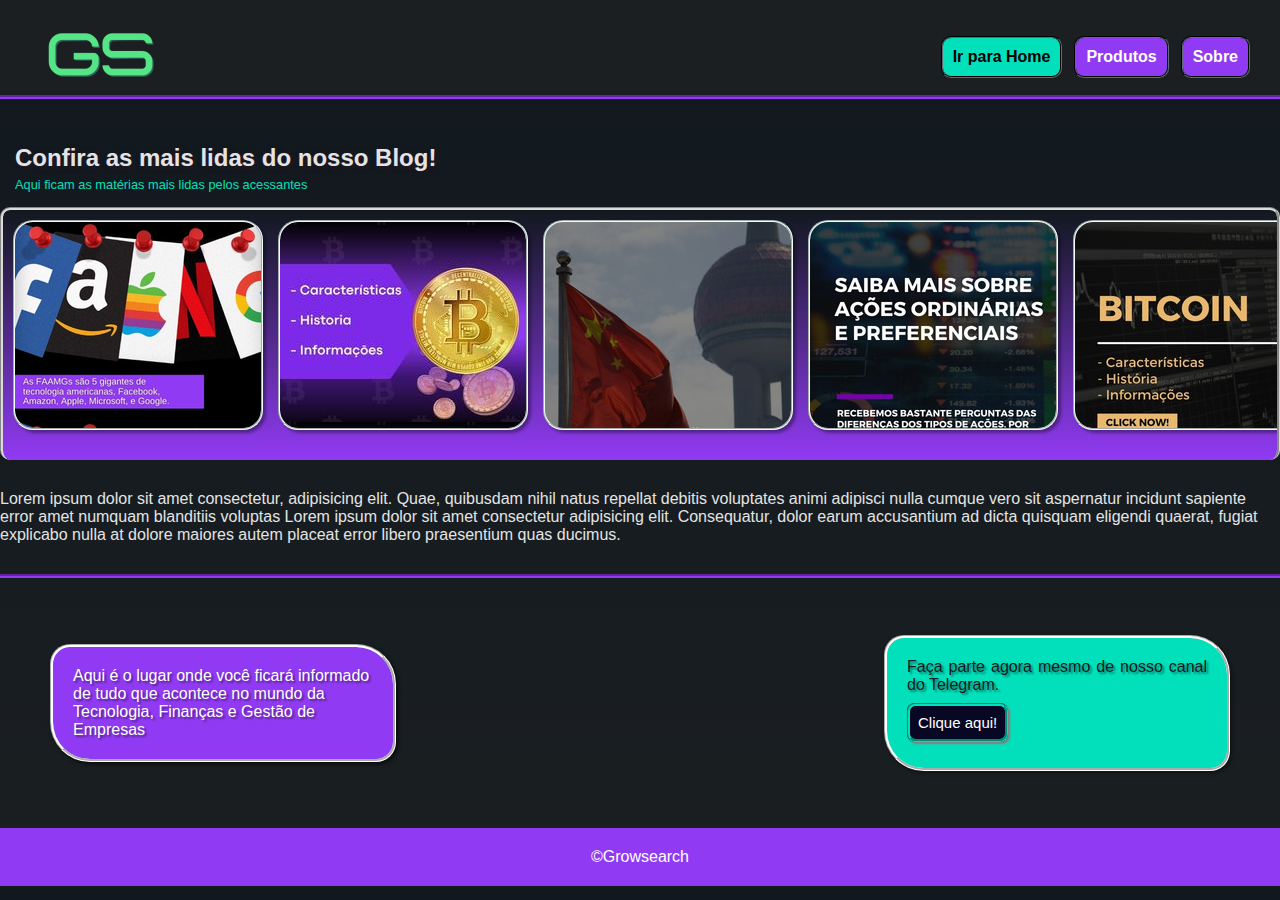
==== commit c5654272: "ajustando blog -imgs" ====
--- a/index.html
+++ b/index.html
@@ -14,7 +14,7 @@
 
         <nav>
             <ul class = "menu">
-                <Li> <a  href = "https://growsearch.github.io/Site-gs/index" > Ir para Home </a > 
+                <Li> <a  id="doBlogpHome" href = "https://growsearch.github.io/Site-gs/index" > Ir para Home </a > 
                 </li>
 
                 <Li > <a  href = "https://growsearch.github.io/Site-gs/pag2.html" > Produtos </a>
--- a/cssBlog/blog.css
+++ b/cssBlog/blog.css
@@ -58,6 +58,11 @@
     background-color: rgba(0, 0, 0, 0.349);
 }
 
+.menu > li > #doBlogpHome {
+    color: black;
+    background: #02e0bb;
+}
+
 /*terminada a configuração do header e comecando a parte1 do blog*/
 
 body{
@@ -136,6 +141,8 @@
 .primeiras-noticias{
     color: rgb(228, 228, 228);
     font-family: -apple-system, BlinkMacSystemFont, 'Segoe UI', Roboto, Oxygen, Ubuntu, Cantarell, 'Open Sans', 'Helvetica Neue', sans-serif;
+
+    margin-bottom: 30px;
 }
 
 .primeiras-noticias > #introducao > h2 {
@@ -152,19 +159,19 @@
 
 .grid1-blog {
     /*background-image:linear-gradient(rgb(45, 8, 56), rgb(15, 15, 22)  );*/
-    background: #11181E;
-    border: groove 3px #F0FFFA;
+    background: linear-gradient(#11181E , #913AF3);
+    border: groove 3px #dbdbdb;
     border-bottom: none;
     border-radius: 10px;
     display: grid;
     /*grid-template-columns: 280px 280px 280px 280px 280px 280px 280px;*/
-    grid-template-columns: 280px;
+    grid-template-columns: 250px;
     grid-template-areas: "a b c d e f";                    
     padding: 10px;
-    gap: 5px;
+    gap: 15px;
     margin-bottom: 30px;
     overflow-x: scroll;
-    height: 240px;
+    height: 230px;
 }
 
 .grid1-blog::-webkit-scrollbar{
@@ -176,18 +183,18 @@
 }
 
 .grid1-blog::-webkit-scrollbar-thumb {
-    background: #913AF3;
+    background: #02e0bb;
 }
 
 #noticia1 {
     grid-area: a;
-    background-image: url(imagens-blog/faang-fotoBlog.jpg);
+    background-image: url(imagens-blog/faang-nova.jpg);
     cursor: pointer;
 }
 
 #noticia2 {
     grid-area: b;
-    background-image: url(imagens-blog/Bitcoin.jpg);
+    background-image: url(imagens-blog/bitcoin-novo.jpg);
     cursor: pointer;
 }
 
@@ -222,12 +229,12 @@
     align-items: flex-start;
     text-align: center;
     font-size: .8rem;
-    width: 250px;
+    width: 230px;
     background-color: #913AF3;
     border: groove 2px #F0FFFA;
     border-radius: 20px;
     box-shadow: 3px 3px 3px rgba(0, 0, 0, 0.349);
-    height: 200px;
+    height: 190px;
 } 
 
 /*.noticia1:hover , .noticia2:hover , .noticia3:hover, .noticia4:hover, .noticia5:hover , .noticia6:hover {
--- a/cssBlog/blog-mobile.css
+++ b/cssBlog/blog-mobile.css
@@ -25,7 +25,7 @@
         grid-template-columns: 140px 140px 140px 140px;
         grid-template-areas:  "a b c d e f";   
         gap: 10px;                 
-        background-image: linear-gradient(#11181E , rgb(120, 15, 134));
+        background-image: linear-gradient(#11181E , #913AF3);
         overflow-x: scroll
     }
 
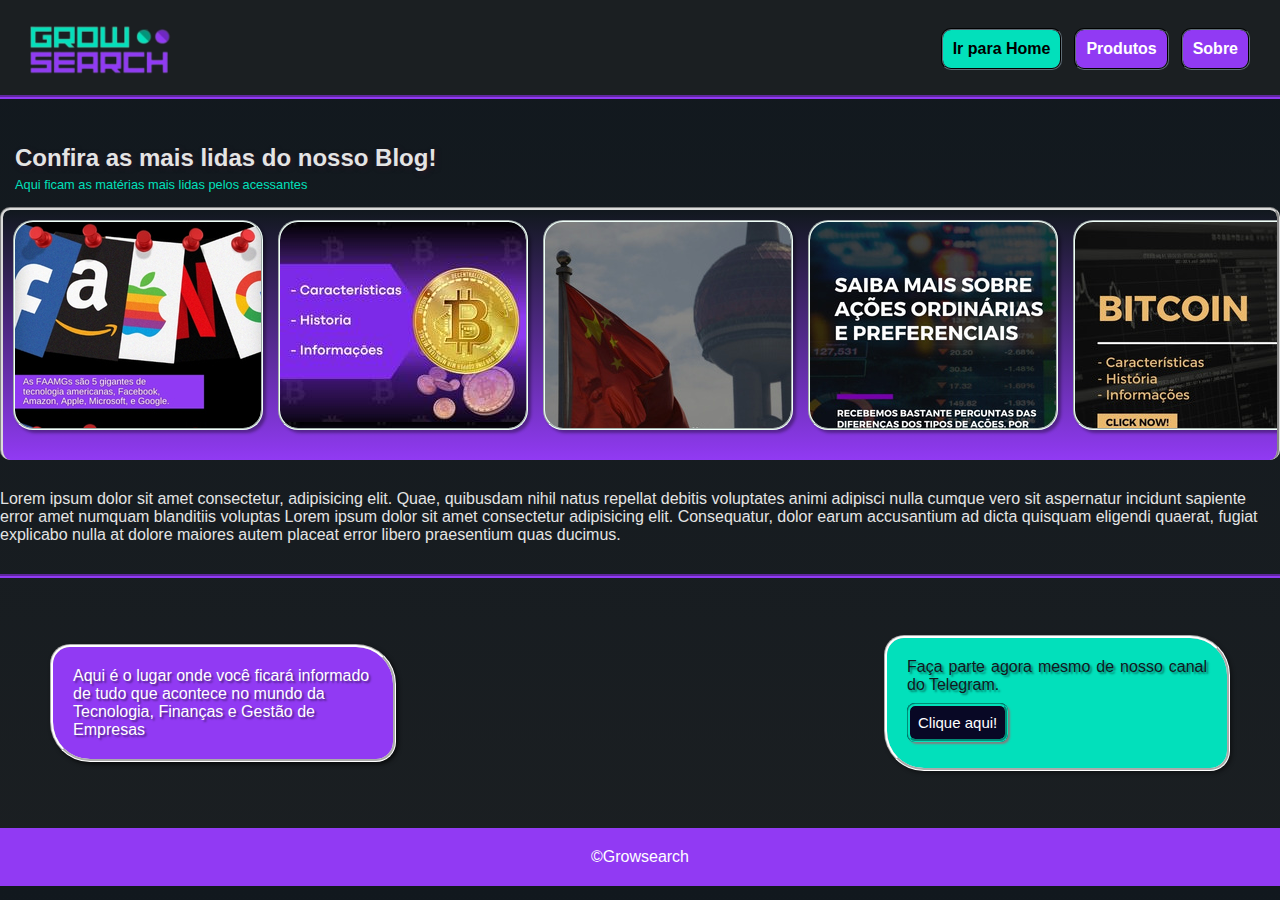
==== commit 88a77176: "mudando logo - blog" ====
--- a/index.html
+++ b/index.html
@@ -10,7 +10,7 @@
 </head>
 <body>
     <header  class = "header">
-    <a  href = "https://growsearch.github.io/Site-gs/index" > <img  src ="imagens-blog-geral/GS_atual-removebg-preview.png" alt = "GS-png"> </a >
+    <a  href = "https://growsearch.github.io/Site-gs/index" > <img  src ="imagens-blog-geral/logo-escritags.png" alt = "GS-png"> </a >
 
         <nav>
             <ul class = "menu">
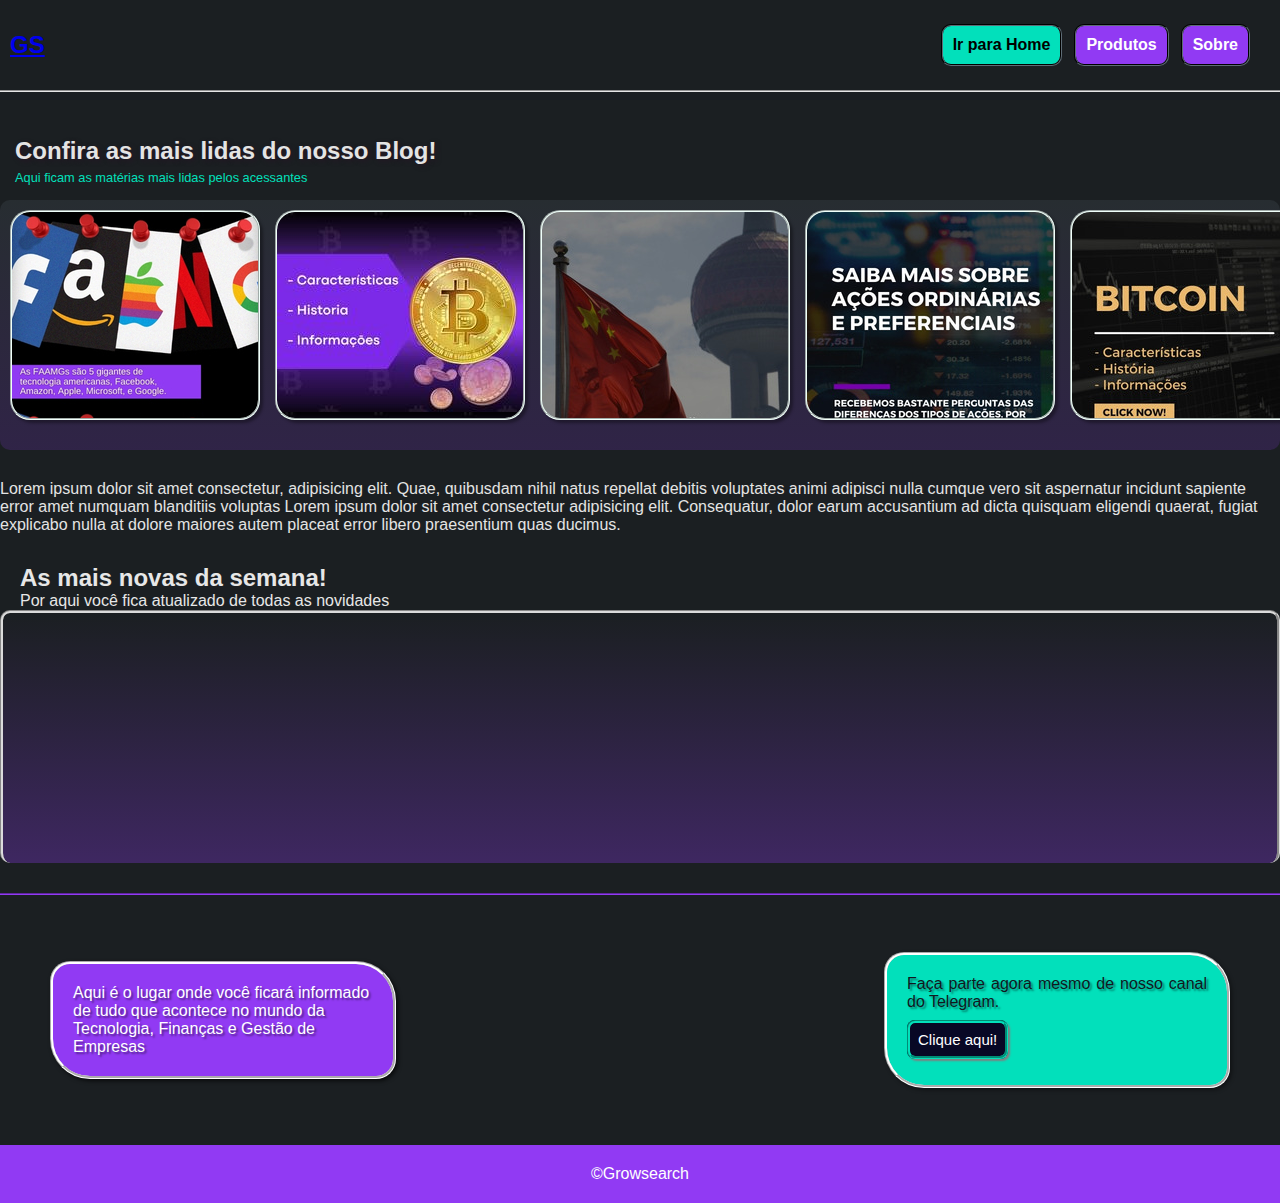
==== commit bced403e: "mudancas no blog" ====
--- a/index.html
+++ b/index.html
@@ -10,7 +10,9 @@
 </head>
 <body>
     <header  class = "header">
-    <a  href = "https://growsearch.github.io/Site-gs/index" > <img  src ="imagens-blog-geral/logo-escritags.png" alt = "GS-png"> </a >
+    <a  href = "https://growsearch.github.io/Site-gs/index" > 
+        <h2>GS</h2>
+    </a >
 
         <nav>
             <ul class = "menu">
@@ -40,7 +42,7 @@
         <section id="introducao">
             <h2>Confira as mais lidas do nosso Blog!</h2>
             <p>Aqui ficam as matérias mais lidas pelos acessantes</p>
-            </section>
+        </section>
 
         <section class="grid1-blog">
 
@@ -55,7 +57,6 @@
             <a href="" id="noticia5" onclick="avisar()"></a>
 
             <a href="" id="noticia6" onclick="avisar()"></a>
-           
 
         </section>
         <!-- <section id="introducao">
@@ -116,6 +117,21 @@
             Lorem ipsum dolor sit amet consectetur adipisicing elit. Consequatur, dolor earum accusantium ad dicta quisquam eligendi quaerat, fugiat explicabo nulla at dolore maiores autem placeat error libero praesentium quas ducimus.
     </main>
 
+    <div id="introd-part2">
+        <h2>As mais novas da semana!</h2>
+        <p>Por aqui você fica atualizado de todas as novidades</p>
+    </div>
+
+    <section id="grid-part2">
+        <div>
+            <a href=""></a>
+        </div>
+
+        <div>
+            <a href=""></a>
+        </div>
+    </section>
+
     <section class="parte1-blog">
         <div class="apresentacao-blog">
             <p>Aqui é o lugar onde você ficará informado de tudo que acontece no mundo da Tecnologia, Finanças e Gestão de Empresas </p>
--- a/cssBlog/blog.css
+++ b/cssBlog/blog.css
@@ -25,8 +25,8 @@
     padding:  10px;
     align-items: center;
     flex-wrap: wrap;
-    border-bottom: groove 4px #913AF3;
-    height: 75px;
+    border-bottom: groove 2px #e7e7e7;
+    height: 70px;
     margin-bottom: 45px;
 }
 
@@ -69,7 +69,7 @@
     padding: 0px;
     margin: 0px;
     /*background-color: rgb(186, 25, 207);*/
-    background: linear-gradient(#11181E , #1b1f22);
+   background: #1b1f22;
 }
 
 section.parte1-blog{
@@ -79,7 +79,7 @@
     align-items: center;
     justify-content: space-between;
     color: #fff;
-    border-top: groove 4px #913AF3;
+    border-top: groove 2px #913AF3;
     height: 250px;
 }
 
@@ -115,14 +115,14 @@
     height: 90px;
 }
 
-#tele>p{
+#tele > p {
     font-family: -apple-system, BlinkMacSystemFont, 'Segoe UI', Roboto, Oxygen, Ubuntu, Cantarell, 'Open Sans', 'Helvetica Neue', sans-serif;
     text-align: justify;
     text-shadow: 2px 2px 2px rgba(0, 0, 0, 0.432);
     margin-bottom: 20px;
 }
 
-#tele>a{
+#tele > a {
     background-color: rgb(8, 8, 37);
     border-radius: 8px;
     text-decoration: none;
@@ -133,12 +133,12 @@
     box-shadow: 2px 2px 2px grey;
 }
 
-#tele>a:hover{
+#tele > a:hover {
     border: 0px;
 
 }
 
-.primeiras-noticias{
+.primeiras-noticias {
     color: rgb(228, 228, 228);
     font-family: -apple-system, BlinkMacSystemFont, 'Segoe UI', Roboto, Oxygen, Ubuntu, Cantarell, 'Open Sans', 'Helvetica Neue', sans-serif;
 
@@ -157,10 +157,10 @@
     color: #02e0bb;
 }
 
+
 .grid1-blog {
     /*background-image:linear-gradient(rgb(45, 8, 56), rgb(15, 15, 22)  );*/
-    background: linear-gradient(#11181E , #913AF3);
-    border: groove 3px #dbdbdb;
+    background: linear-gradient(#272d31 , #903af32d);
     border-bottom: none;
     border-radius: 10px;
     display: grid;
@@ -183,7 +183,7 @@
 }
 
 .grid1-blog::-webkit-scrollbar-thumb {
-    background: #02e0bb;
+    background: #e7e7e7;
 }
 
 #noticia1 {
@@ -249,6 +249,30 @@
     padding: 8px;
 }
 
+
+#introd-part2 {
+    margin-left: 20px;
+    color: #e7e7e7;
+}
+
+#grid-part2 {
+    background: linear-gradient(#1b1f22 , #903af34d);
+    border: groove 3px #dbdbdb;
+    border-bottom: none;
+    border-radius: 10px;
+    display: grid;
+    /*grid-template-columns: 280px 280px 280px 280px 280px 280px 280px;*/
+    grid-template-columns: 250px;
+    grid-template-areas: "a b c d e f";                    
+    padding: 10px;
+    gap: 15px;
+    margin-bottom: 30px;
+    overflow-x: scroll;
+    height: 230px;
+}
+
+
+
 footer{
     background-color: #913AF3;
     padding: 20px;
--- a/cssBlog/blog-mobile.css
+++ b/cssBlog/blog-mobile.css
@@ -25,7 +25,7 @@
         grid-template-columns: 140px 140px 140px 140px;
         grid-template-areas:  "a b c d e f";   
         gap: 10px;                 
-        background-image: linear-gradient(#11181E , #913AF3);
+        background-image: linear-gradient(#272d31 , #903af32d);
         overflow-x: scroll
     }
 
@@ -38,7 +38,7 @@
     }
     
     .grid1-blog::-webkit-scrollbar-thumb {
-        background: #00da91;
+        background: #e7e7e7;
     }
 
     .noticia1 , .noticia2 , .noticia3 , .noticia4, .noticia5 , .noticia6 {
